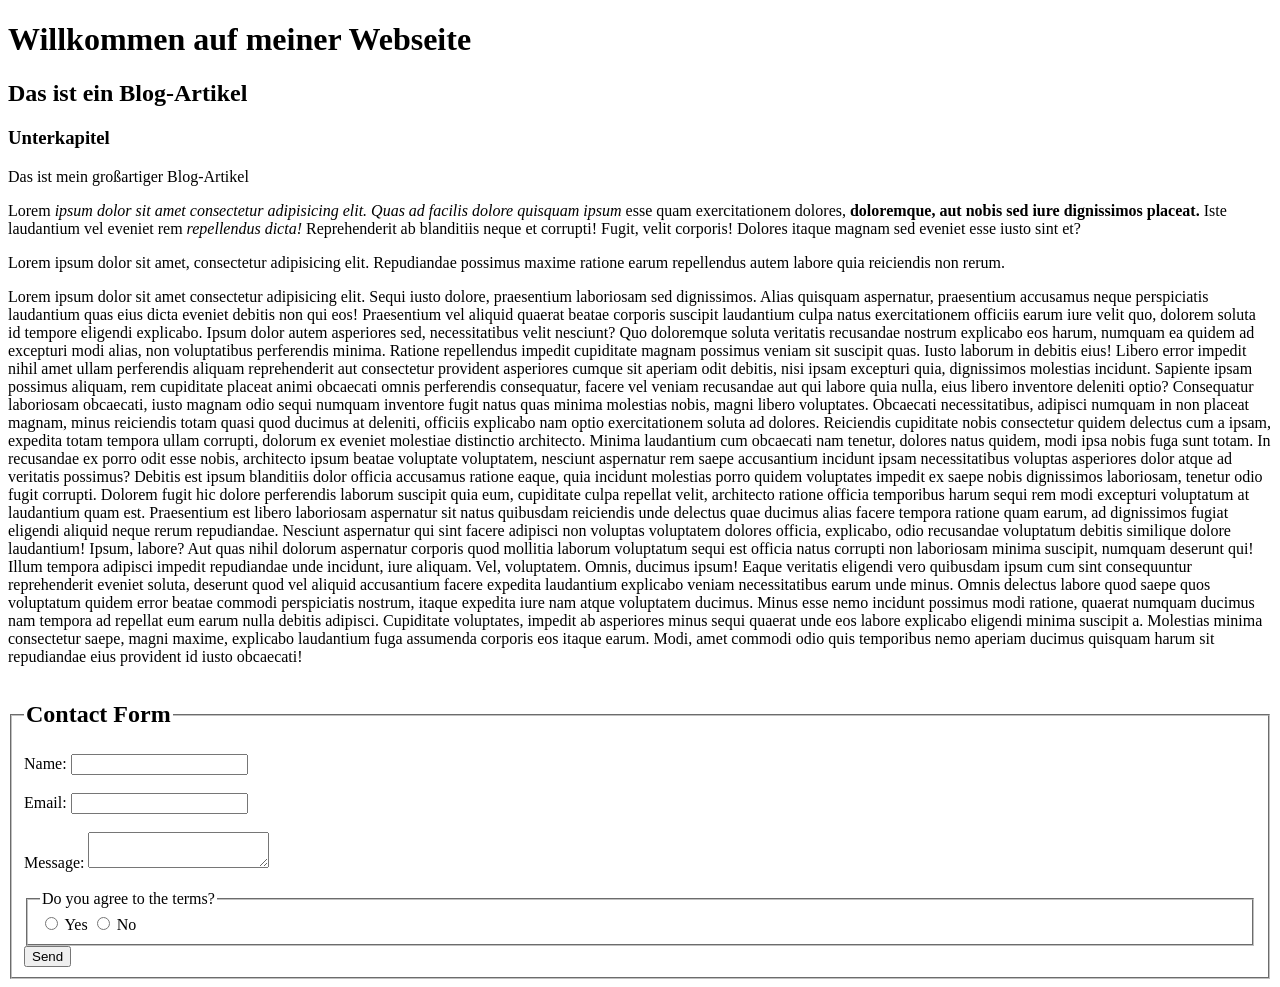
==== 01-HTML-intro/index.html @ c575f6f8 "first commit" ====
<!doctype html>
<html lang="en">
  <head>
    <meta charset="UTF-8" />
    <meta name="viewport" content="width=device-width, initial-scale=1.0" />
    <title>Meine erste Webseite</title>
  </head>

  <body>
    <h1>Willkommen auf meiner Webseite</h1>
    <div>
      <h2>Das ist ein Blog-Artikel</h2>
      <h3>Unterkapitel</h3>
      <p>Das ist mein großartiger Blog-Artikel</p>
      <p>
        Lorem
        <em
          >ipsum dolor sit amet consectetur adipisicing elit. Quas ad facilis dolore quisquam
          ipsum</em
        >
        esse quam exercitationem dolores,
        <strong>doloremque, aut nobis sed iure dignissimos placeat.</strong> Iste laudantium vel
        eveniet rem <i>repellendus dicta!</i> Reprehenderit ab blanditiis neque et corrupti! Fugit,
        velit corporis! Dolores itaque magnam sed eveniet esse iusto sint et?
      </p>

      <p>
        Lorem ipsum dolor sit amet, consectetur adipisicing elit. Repudiandae possimus maxime
        ratione earum repellendus autem labore quia reiciendis non rerum.
      </p>

      <p>
        Lorem ipsum dolor sit amet consectetur adipisicing elit. Sequi iusto dolore, praesentium
        laboriosam sed dignissimos. Alias quisquam aspernatur, praesentium accusamus neque
        perspiciatis laudantium quas eius dicta eveniet debitis non qui eos! Praesentium vel aliquid
        quaerat beatae corporis suscipit laudantium culpa natus exercitationem officiis earum iure
        velit quo, dolorem soluta id tempore eligendi explicabo. Ipsum dolor autem asperiores sed,
        necessitatibus velit nesciunt? Quo doloremque soluta veritatis recusandae nostrum explicabo
        eos harum, numquam ea quidem ad excepturi modi alias, non voluptatibus perferendis minima.
        Ratione repellendus impedit cupiditate magnam possimus veniam sit suscipit quas. Iusto
        laborum in debitis eius! Libero error impedit nihil amet ullam perferendis aliquam
        reprehenderit aut consectetur provident asperiores cumque sit aperiam odit debitis, nisi
        ipsam excepturi quia, dignissimos molestias incidunt. Sapiente ipsam possimus aliquam, rem
        cupiditate placeat animi obcaecati omnis perferendis consequatur, facere vel veniam
        recusandae aut qui labore quia nulla, eius libero inventore deleniti optio? Consequatur
        laboriosam obcaecati, iusto magnam odio sequi numquam inventore fugit natus quas minima
        molestias nobis, magni libero voluptates. Obcaecati necessitatibus, adipisci numquam in non
        placeat magnam, minus reiciendis totam quasi quod ducimus at deleniti, officiis explicabo
        nam optio exercitationem soluta ad dolores. Reiciendis cupiditate nobis consectetur quidem
        delectus cum a ipsam, expedita totam tempora ullam corrupti, dolorum ex eveniet molestiae
        distinctio architecto. Minima laudantium cum obcaecati nam tenetur, dolores natus quidem,
        modi ipsa nobis fuga sunt totam. In recusandae ex porro odit esse nobis, architecto ipsum
        beatae voluptate voluptatem, nesciunt aspernatur rem saepe accusantium incidunt ipsam
        necessitatibus voluptas asperiores dolor atque ad veritatis possimus? Debitis est ipsum
        blanditiis dolor officia accusamus ratione eaque, quia incidunt molestias porro quidem
        voluptates impedit ex saepe nobis dignissimos laboriosam, tenetur odio fugit corrupti.
        Dolorem fugit hic dolore perferendis laborum suscipit quia eum, cupiditate culpa repellat
        velit, architecto ratione officia temporibus harum sequi rem modi excepturi voluptatum at
        laudantium quam est. Praesentium est libero laboriosam aspernatur sit natus quibusdam
        reiciendis unde delectus quae ducimus alias facere tempora ratione quam earum, ad
        dignissimos fugiat eligendi aliquid neque rerum repudiandae. Nesciunt aspernatur qui sint
        facere adipisci non voluptas voluptatem dolores officia, explicabo, odio recusandae
        voluptatum debitis similique dolore laudantium! Ipsum, labore? Aut quas nihil dolorum
        aspernatur corporis quod mollitia laborum voluptatum sequi est officia natus corrupti non
        laboriosam minima suscipit, numquam deserunt qui! Illum tempora adipisci impedit repudiandae
        unde incidunt, iure aliquam. Vel, voluptatem. Omnis, ducimus ipsum! Eaque veritatis eligendi
        vero quibusdam ipsum cum sint consequuntur reprehenderit eveniet soluta, deserunt quod vel
        aliquid accusantium facere expedita laudantium explicabo veniam necessitatibus earum unde
        minus. Omnis delectus labore quod saepe quos voluptatum quidem error beatae commodi
        perspiciatis nostrum, itaque expedita iure nam atque voluptatem ducimus. Minus esse nemo
        incidunt possimus modi ratione, quaerat numquam ducimus nam tempora ad repellat eum earum
        nulla debitis adipisci. Cupiditate voluptates, impedit ab asperiores minus sequi quaerat
        unde eos labore explicabo eligendi minima suscipit a. Molestias minima consectetur saepe,
        magni maxime, explicabo laudantium fuga assumenda corporis eos itaque earum. Modi, amet
        commodi odio quis temporibus nemo aperiam ducimus quisquam harum sit repudiandae eius
        provident id iusto obcaecati!
      </p>
    </div>

    <div>
      <form action="submit-form.php" method="dialog">
        <fieldset>
          <legend><h2>Contact Form</h2></legend>
          <label for="name">Name:</label>
          <input type="text" id="name" name="name" /><br /><br />
          <label for="email">Email:</label>
          <input type="email" id="email" name="email" /><br /><br />
          <label for="message">Message:</label>
          <textarea id="message" name="message"></textarea><br /><br />
          <fieldset>
            <legend>Do you agree to the terms?</legend>
            <label><input type="radio" name="radio" value="yes" /> Yes</label>
            <label><input type="radio" name="radio" value="no" /> No</label>
          </fieldset>
          <button type="submit">Send</button>
        </fieldset>
      </form>
    </div>
  </body>
</html>
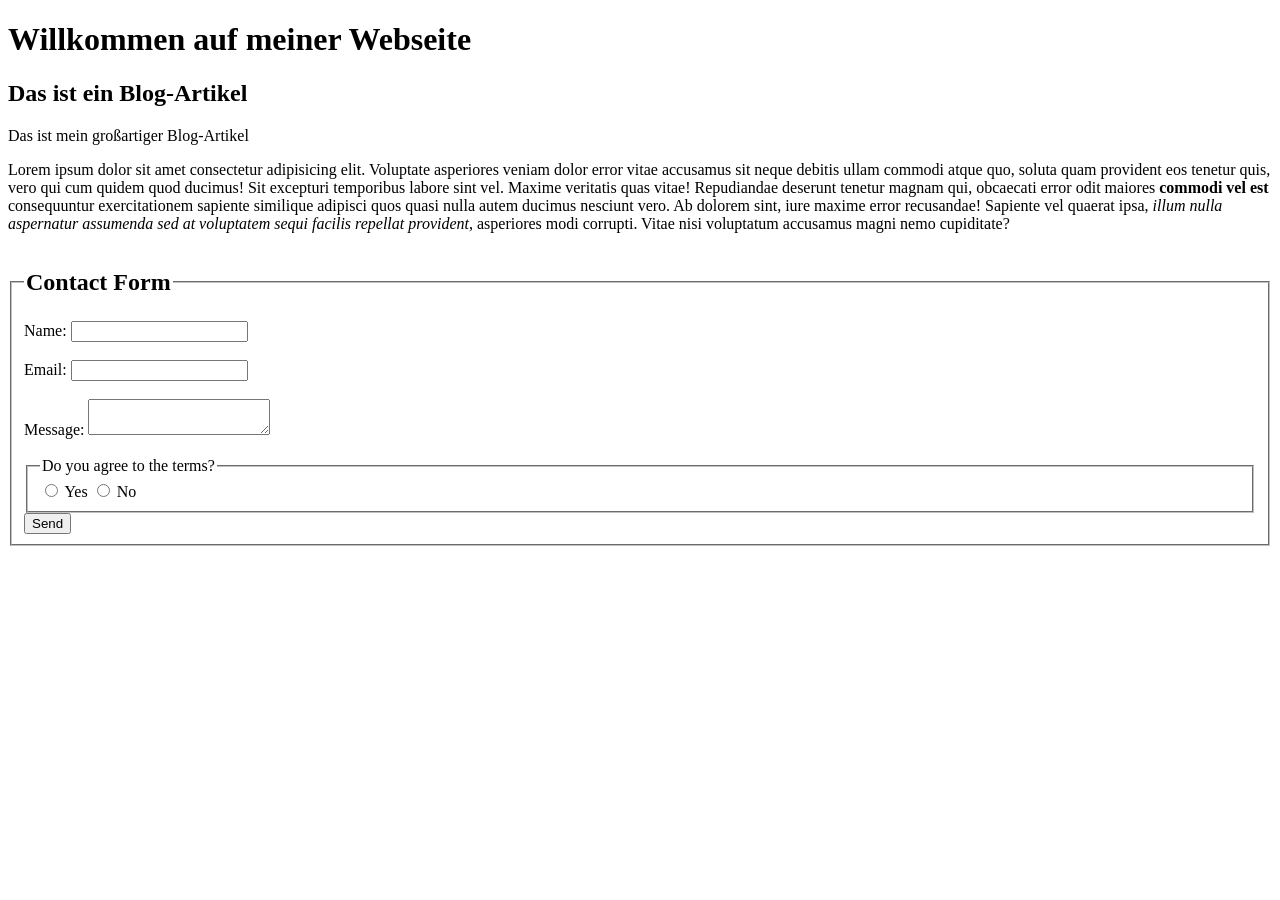
==== commit 371bb03e: "add semantic htmls and sign up form" ====
--- a/01-HTML-intro/index.html
+++ b/01-HTML-intro/index.html
@@ -1,82 +1,31 @@
 <!doctype html>
+
 <html lang="en">
   <head>
     <meta charset="UTF-8" />
     <meta name="viewport" content="width=device-width, initial-scale=1.0" />
-    <title>Meine erste Webseite</title>
+    <title>Meine erste Website</title>
   </head>
 
   <body>
     <h1>Willkommen auf meiner Webseite</h1>
+
+    <!-- Dies hier ist ein Blogeintrag -->
     <div>
       <h2>Das ist ein Blog-Artikel</h2>
-      <h3>Unterkapitel</h3>
       <p>Das ist mein großartiger Blog-Artikel</p>
       <p>
-        Lorem
-        <em
-          >ipsum dolor sit amet consectetur adipisicing elit. Quas ad facilis dolore quisquam
-          ipsum</em
-        >
-        esse quam exercitationem dolores,
-        <strong>doloremque, aut nobis sed iure dignissimos placeat.</strong> Iste laudantium vel
-        eveniet rem <i>repellendus dicta!</i> Reprehenderit ab blanditiis neque et corrupti! Fugit,
-        velit corporis! Dolores itaque magnam sed eveniet esse iusto sint et?
-      </p>
-
-      <p>
-        Lorem ipsum dolor sit amet, consectetur adipisicing elit. Repudiandae possimus maxime
-        ratione earum repellendus autem labore quia reiciendis non rerum.
-      </p>
-
-      <p>
-        Lorem ipsum dolor sit amet consectetur adipisicing elit. Sequi iusto dolore, praesentium
-        laboriosam sed dignissimos. Alias quisquam aspernatur, praesentium accusamus neque
-        perspiciatis laudantium quas eius dicta eveniet debitis non qui eos! Praesentium vel aliquid
-        quaerat beatae corporis suscipit laudantium culpa natus exercitationem officiis earum iure
-        velit quo, dolorem soluta id tempore eligendi explicabo. Ipsum dolor autem asperiores sed,
-        necessitatibus velit nesciunt? Quo doloremque soluta veritatis recusandae nostrum explicabo
-        eos harum, numquam ea quidem ad excepturi modi alias, non voluptatibus perferendis minima.
-        Ratione repellendus impedit cupiditate magnam possimus veniam sit suscipit quas. Iusto
-        laborum in debitis eius! Libero error impedit nihil amet ullam perferendis aliquam
-        reprehenderit aut consectetur provident asperiores cumque sit aperiam odit debitis, nisi
-        ipsam excepturi quia, dignissimos molestias incidunt. Sapiente ipsam possimus aliquam, rem
-        cupiditate placeat animi obcaecati omnis perferendis consequatur, facere vel veniam
-        recusandae aut qui labore quia nulla, eius libero inventore deleniti optio? Consequatur
-        laboriosam obcaecati, iusto magnam odio sequi numquam inventore fugit natus quas minima
-        molestias nobis, magni libero voluptates. Obcaecati necessitatibus, adipisci numquam in non
-        placeat magnam, minus reiciendis totam quasi quod ducimus at deleniti, officiis explicabo
-        nam optio exercitationem soluta ad dolores. Reiciendis cupiditate nobis consectetur quidem
-        delectus cum a ipsam, expedita totam tempora ullam corrupti, dolorum ex eveniet molestiae
-        distinctio architecto. Minima laudantium cum obcaecati nam tenetur, dolores natus quidem,
-        modi ipsa nobis fuga sunt totam. In recusandae ex porro odit esse nobis, architecto ipsum
-        beatae voluptate voluptatem, nesciunt aspernatur rem saepe accusantium incidunt ipsam
-        necessitatibus voluptas asperiores dolor atque ad veritatis possimus? Debitis est ipsum
-        blanditiis dolor officia accusamus ratione eaque, quia incidunt molestias porro quidem
-        voluptates impedit ex saepe nobis dignissimos laboriosam, tenetur odio fugit corrupti.
-        Dolorem fugit hic dolore perferendis laborum suscipit quia eum, cupiditate culpa repellat
-        velit, architecto ratione officia temporibus harum sequi rem modi excepturi voluptatum at
-        laudantium quam est. Praesentium est libero laboriosam aspernatur sit natus quibusdam
-        reiciendis unde delectus quae ducimus alias facere tempora ratione quam earum, ad
-        dignissimos fugiat eligendi aliquid neque rerum repudiandae. Nesciunt aspernatur qui sint
-        facere adipisci non voluptas voluptatem dolores officia, explicabo, odio recusandae
-        voluptatum debitis similique dolore laudantium! Ipsum, labore? Aut quas nihil dolorum
-        aspernatur corporis quod mollitia laborum voluptatum sequi est officia natus corrupti non
-        laboriosam minima suscipit, numquam deserunt qui! Illum tempora adipisci impedit repudiandae
-        unde incidunt, iure aliquam. Vel, voluptatem. Omnis, ducimus ipsum! Eaque veritatis eligendi
-        vero quibusdam ipsum cum sint consequuntur reprehenderit eveniet soluta, deserunt quod vel
-        aliquid accusantium facere expedita laudantium explicabo veniam necessitatibus earum unde
-        minus. Omnis delectus labore quod saepe quos voluptatum quidem error beatae commodi
-        perspiciatis nostrum, itaque expedita iure nam atque voluptatem ducimus. Minus esse nemo
-        incidunt possimus modi ratione, quaerat numquam ducimus nam tempora ad repellat eum earum
-        nulla debitis adipisci. Cupiditate voluptates, impedit ab asperiores minus sequi quaerat
-        unde eos labore explicabo eligendi minima suscipit a. Molestias minima consectetur saepe,
-        magni maxime, explicabo laudantium fuga assumenda corporis eos itaque earum. Modi, amet
-        commodi odio quis temporibus nemo aperiam ducimus quisquam harum sit repudiandae eius
-        provident id iusto obcaecati!
+        Lorem ipsum dolor sit amet consectetur adipisicing elit. Voluptate asperiores veniam dolor
+        error vitae accusamus sit neque debitis ullam commodi atque quo, soluta quam provident eos
+        tenetur quis, vero qui cum quidem quod ducimus! Sit excepturi temporibus labore sint vel.
+        Maxime veritatis quas vitae! Repudiandae deserunt tenetur magnam qui, obcaecati error odit
+        maiores <strong>commodi vel est</strong> consequuntur exercitationem sapiente similique
+        adipisci quos quasi nulla autem ducimus nesciunt vero. Ab dolorem sint, iure maxime error
+        recusandae! Sapiente vel quaerat ipsa,
+        <em> illum nulla aspernatur assumenda sed at voluptatem sequi facilis repellat provident</em
+        >, asperiores modi corrupti. Vitae nisi voluptatum accusamus magni nemo cupiditate?
       </p>
     </div>
-
     <div>
       <form action="submit-form.php" method="dialog">
         <fieldset>
